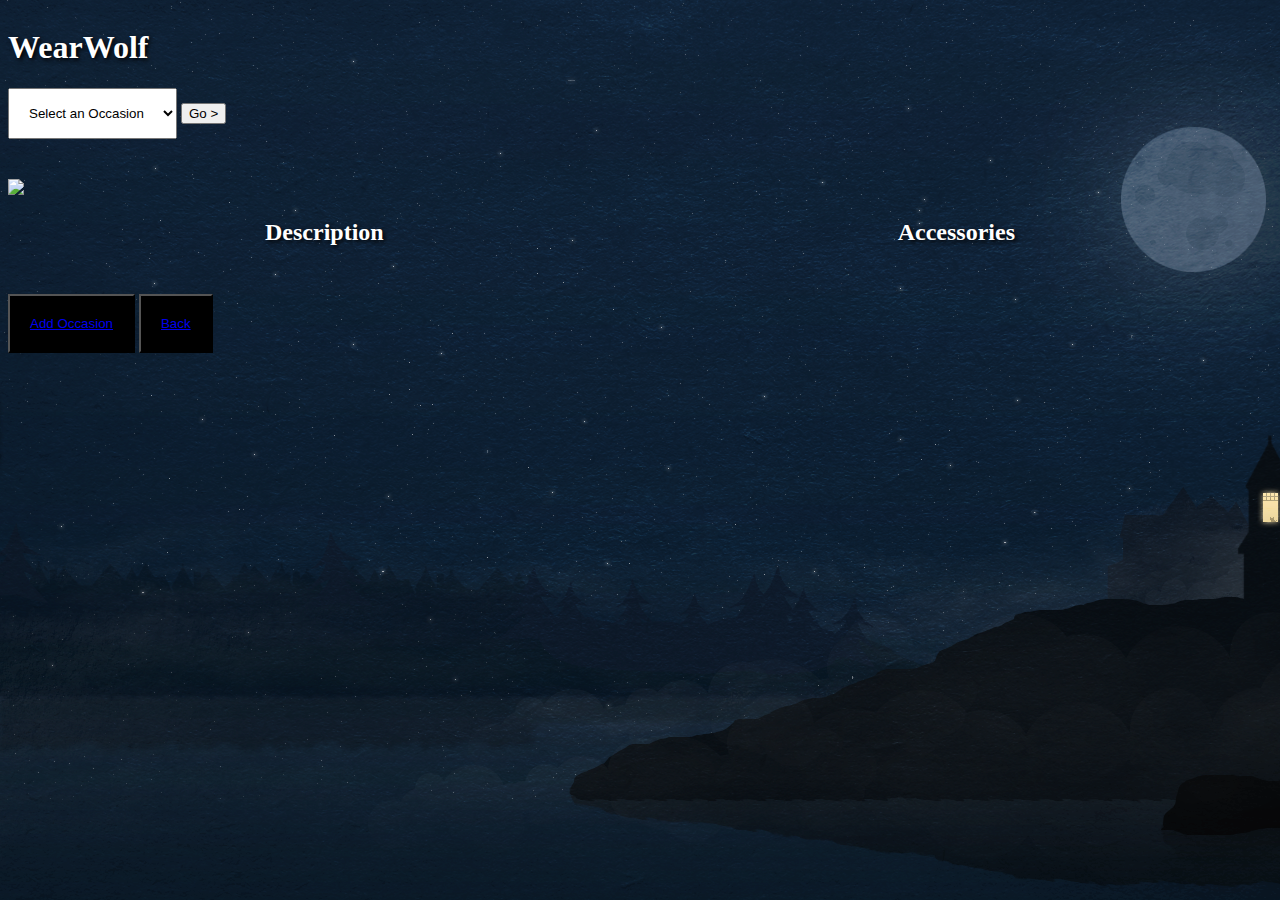
==== main.html @ c24180ad "commit" ====
<!DOCTYPE html>
<html lang="en">
<head>
  <meta charset="UTF-8">
  <meta name="viewport" content="width=device-width, initial-scale=1.0">
  <meta http-equiv="X-UA-Compatible" content="ie=edge">
  <title>WearWolf</title>
  <link rel="stylesheet" href="style.css">
</head>
<body>
  <div class="top">
    <h1 class="small-logo">WearWolf</h1>

  </div>
  <main>
    <div class="occasion">
      <form action="#" id="dropD">
      <select name="occasion-dropdown" id="drop" onchange='setOccasion(this)'>
        <option value="value0" selected>Select an Occasion</option>
        <option value="value1">Opera</option>
        <option value="value2">Wedding</option>
        <option value="value3"> Golf</option>
        <option value="value4">Phish Concert</option>
        <option value="value5">First Date</option>
        <option value="value6">Hipster Wolf</option>
      </select>
      <input type="submit" class="goButton" value="Go >">
      </form>
      </div>
      <img class="wolf-image" src="https://slack-imgs.com/?c=1&url=https%3A%2F%2Fimage.ibb.co%2Fkqp7fR%2Fgolf_were.png"></img>

  <div class="detail-wrapper">
    <div>
      <h2 class="description">Description</h2>
        <p class="description-content"></p>
    </div>
    <div>
      <h2 class="accessories">Accessories</h2>
      <ul class="accessories-list"></ul>
    </div>


  </div>
</main>
  <button class="add">
    <a href="add.html">Add Occasion</a>
  </button>
  <button>
    <a href="/index.html" class="back">Back</a>
  </button>

<script src ='app.js'></script>
</body>
</html>
---- style.css ----
@font-face {
  font-family: "DeValencia";
  src: url("De Valencia.otf")
}

body {
  color: white;
  text-shadow: 2px 2px 4px black;
  background-size: 100% 100%;
  background: url(img2.png)
}


h1, h2 {
  font-family: "DeValencia";
}

p, li {
  font-family: sans-serif;
  font-size: 125%;
  line-height: 125%
}



button {
  color: white;
  padding: 20px;
  background-color: black;
  text-decoration: none;
}

.top {
  display: flex;
  flex-flow: row;
  justify-content: space-between;
}




.occasion {
margin-bottom: 40px;
}

.detail-wrapper {
  display: flex;
  flex-flow: row;
  justify-content: space-around;
}

.small-logo {
  text-align: center;
}

.wolf-image {
  max-height: 500px
}

select {
  padding: 1rem;
}

.desc, .description-content {
  max-width: 700px;
  margin-bottom: 3rem;
}
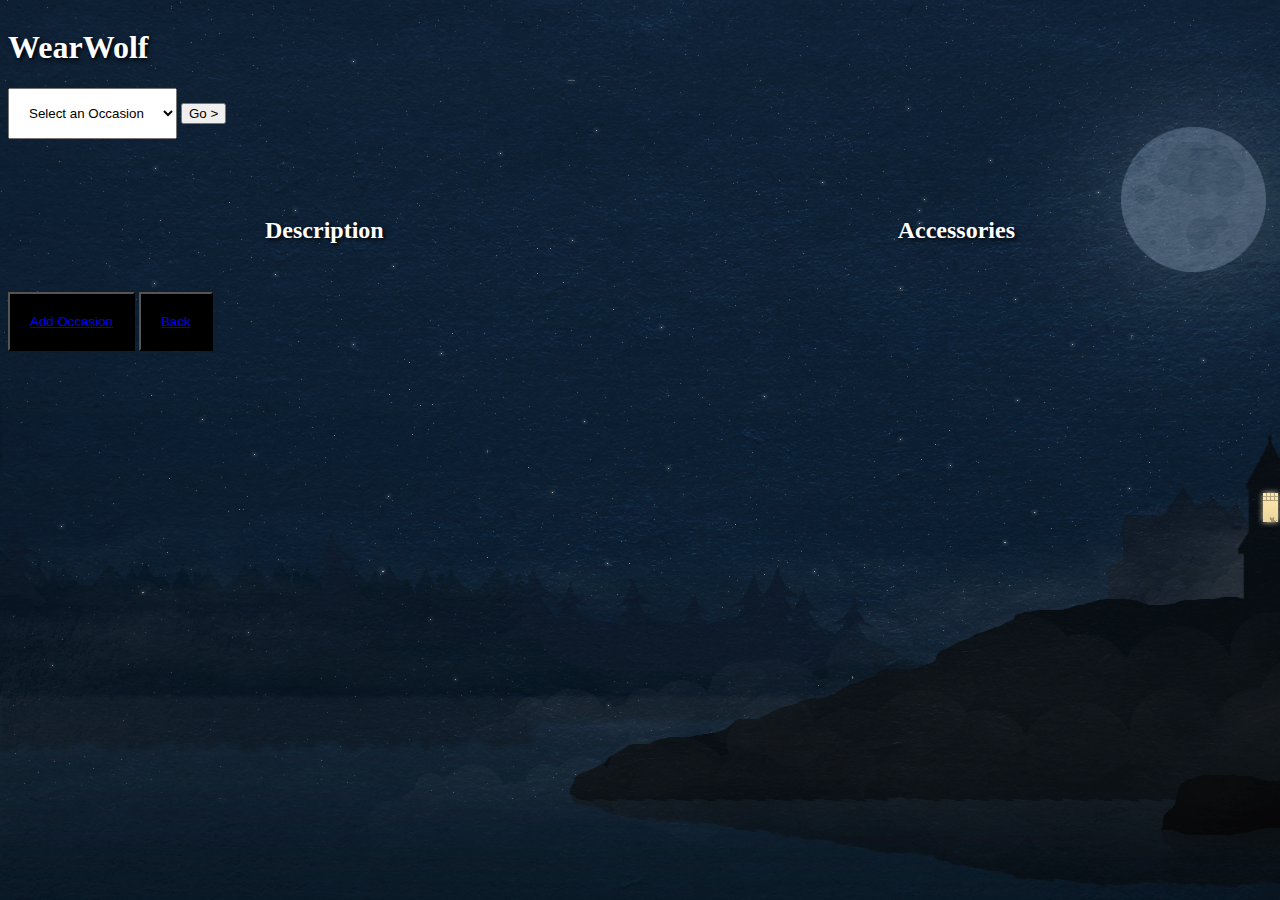
==== commit 27742ed5: "logic stuff" ====
--- a/main.html
+++ b/main.html
@@ -27,7 +27,7 @@
       <input type="submit" class="goButton" value="Go >">
       </form>
       </div>
-      <img class="wolf-image" src="https://slack-imgs.com/?c=1&url=https%3A%2F%2Fimage.ibb.co%2Fkqp7fR%2Fgolf_were.png"></img>
+      <img class="wolf-image" src=""></img>
 
   <div class="detail-wrapper">
     <div>
@@ -50,5 +50,6 @@
   </button>
 
 <script src ='app.js'></script>
+<script src ='form.js'></script>
 </body>
 </html>
